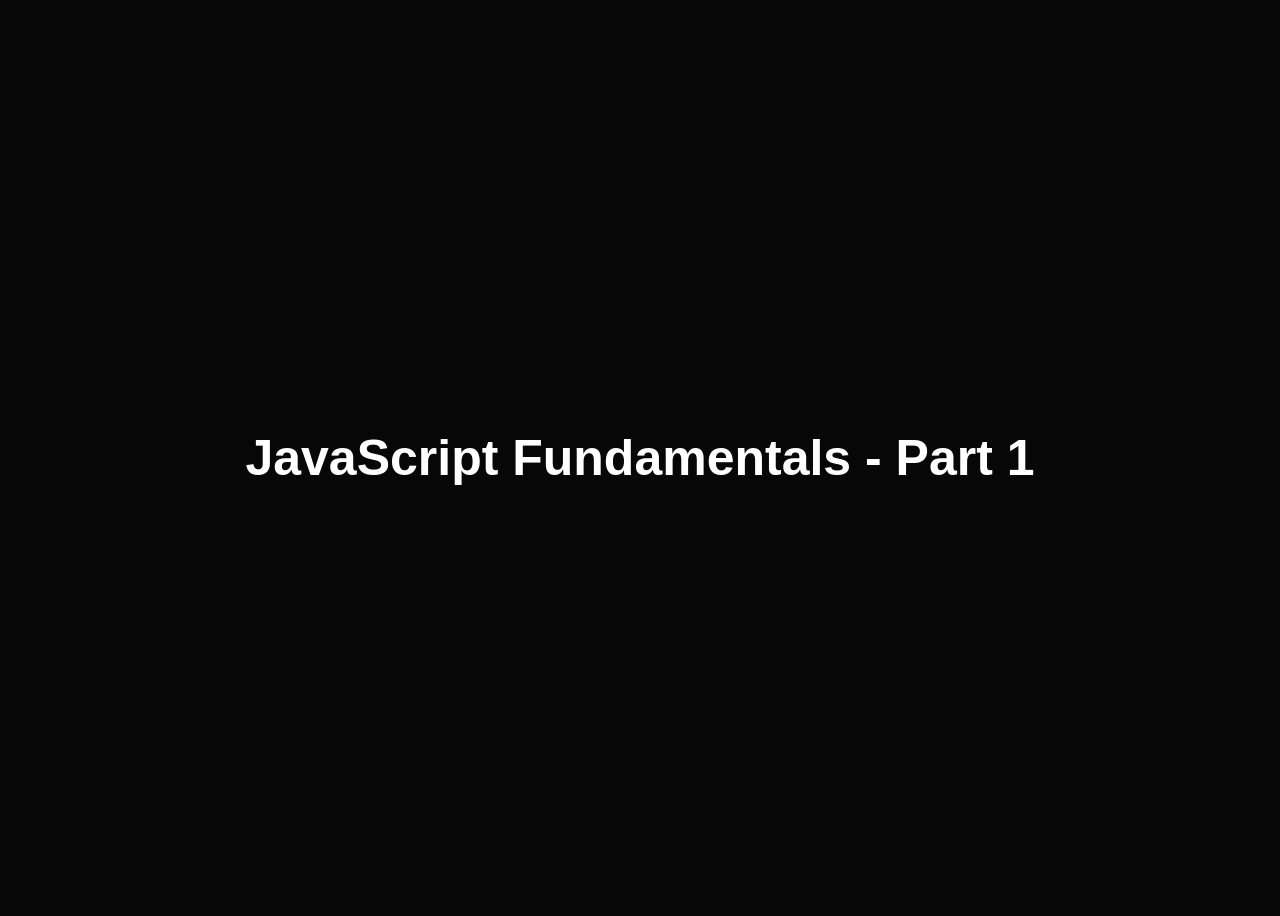
==== 02-Fundamentals-Part-2/starter/index.html @ b6f3439c "Updated the index.html files for both Fundamentals Part 1 and Part 2 to include links to the new CSS" ====
<!DOCTYPE html>
<html lang="en">
  <head>
    <meta charset="UTF-8" />
    <meta name="viewport" content="width=device-width, initial-scale=1.0" />
    <meta http-equiv="X-UA-Compatible" content="ie=edge" />
    <title>JavaScript Fundamentals - Part 1</title>
    <link rel="stylesheet" href="./static/css/style.css" />
  </head>
  <body>
    <h1>JavaScript Fundamentals - Part 1</h1>
    <script src="./static/js/style.js"></script>
    <script src="./static/js/assignments.js"></script>
  </body>
</html>
---- 02-Fundamentals-Part-2/starter/static/css/style.css ----
body {
        height: 100vh;
        display: flex;
        align-items: center;
        background: linear-gradient(to top left, #070707, #070707);
      }
      h1 {
        font-family: sans-serif;
        font-size: 50px;
        line-height: 1.3;
        width: 100%;
        padding: 30px;
        text-align: center;
        color: white;
      }
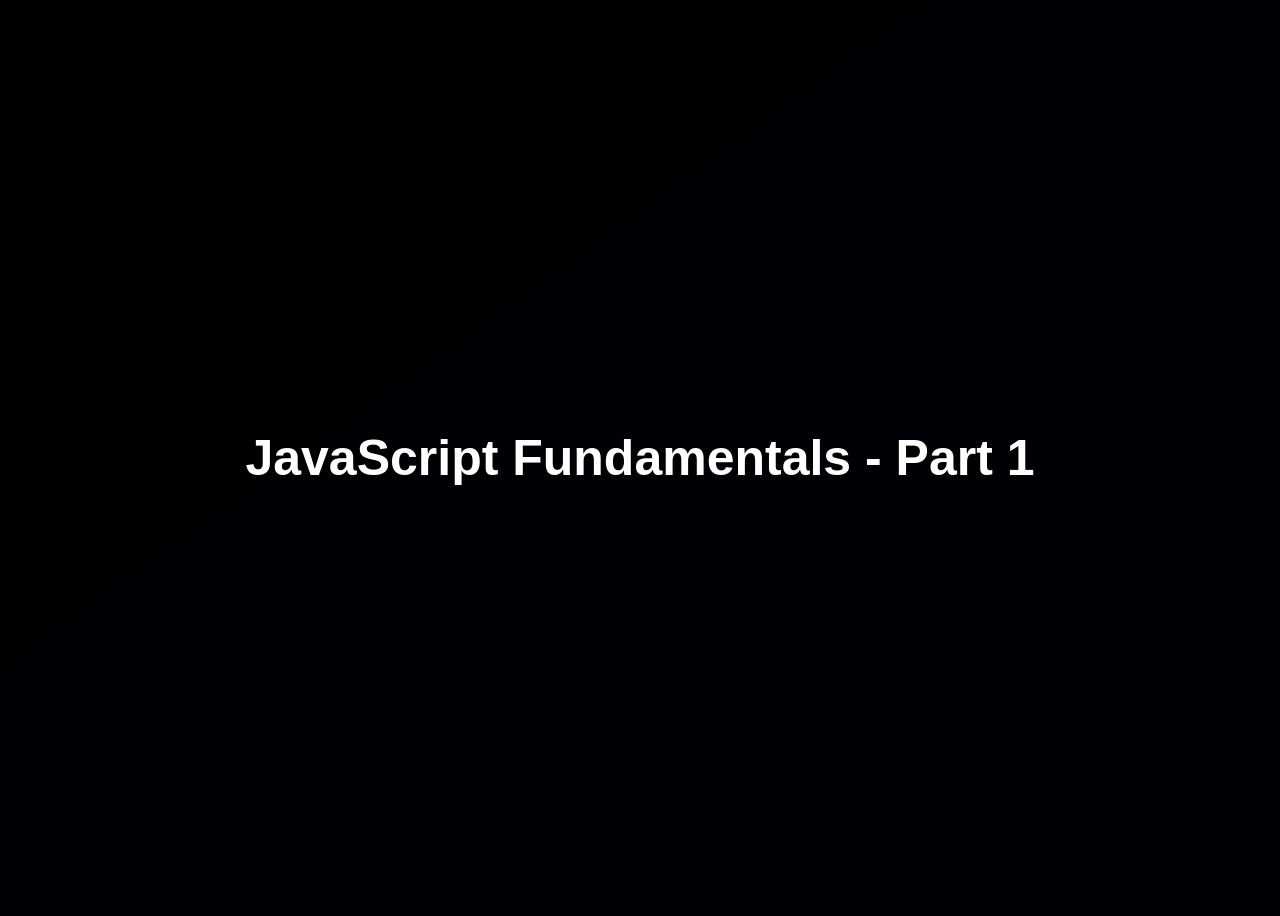
==== commit c38bf20a: "New Commit" ====
--- a/02-Fundamentals-Part-2/starter/index.html
+++ b/02-Fundamentals-Part-2/starter/index.html
@@ -9,7 +9,7 @@
   </head>
   <body>
     <h1>JavaScript Fundamentals - Part 1</h1>
-    <script src="./static/js/style.js"></script>
+    <script src="./static/js/script.js"></script>
     <script src="./static/js/assignments.js"></script>
   </body>
 </html>
--- a/02-Fundamentals-Part-2/starter/static/css/style.css
+++ b/02-Fundamentals-Part-2/starter/static/css/style.css
@@ -1,8 +1,8 @@
-    body {
+      body {
         height: 100vh;
         display: flex;
         align-items: center;
-        background: linear-gradient(to top left, #070707, #070707);
+        background: linear-gradient(to top left, #010007, #000002);
       }
       h1 {
         font-family: sans-serif;
